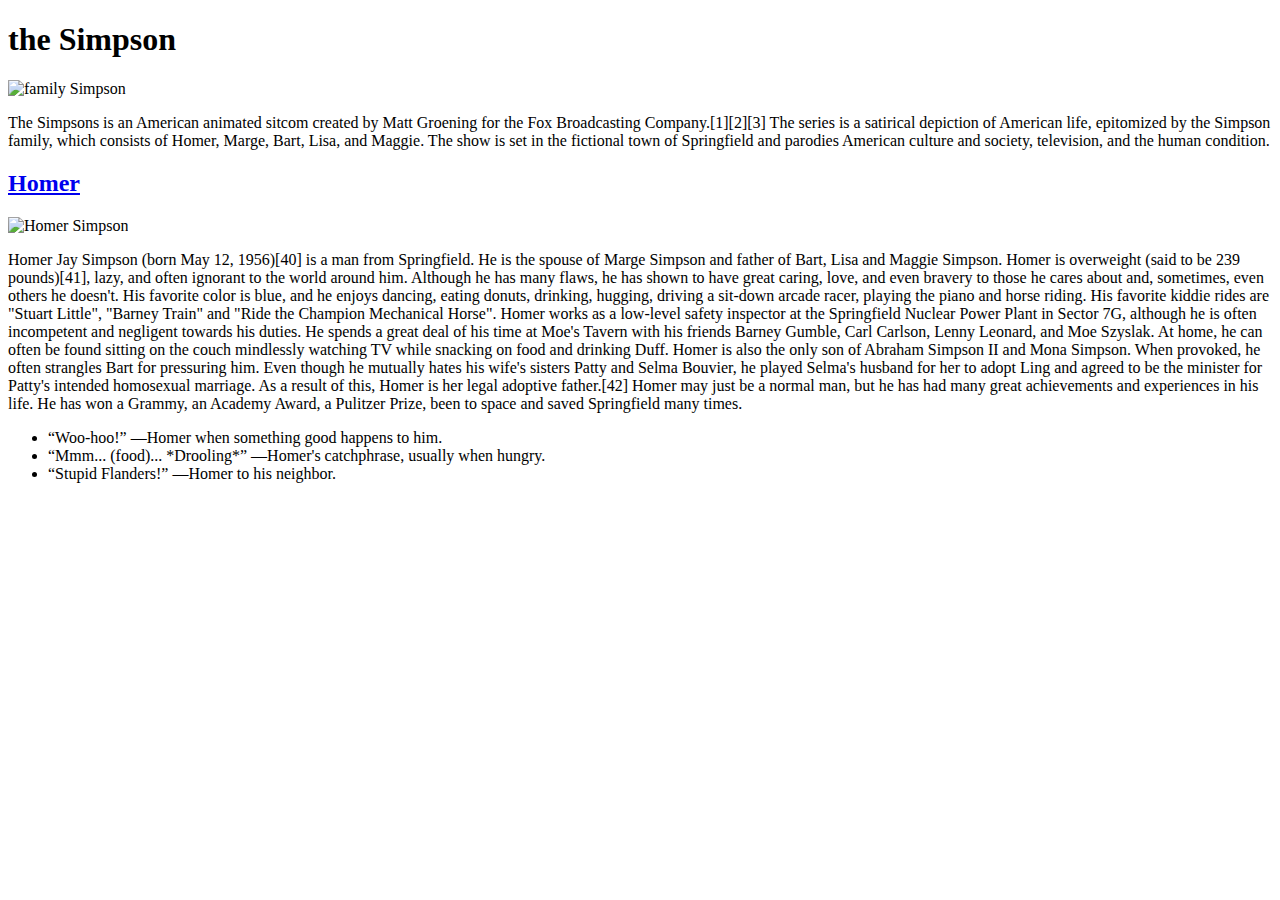
==== lessson1/index.html @ c06e5eb2 "famile Simpson / Homer" ====
<!doctype html>
<html lang="en">
<head>
  <meta charset="UTF-8">
  <meta name="viewport"
        content="width=device-width, user-scalable=no, initial-scale=1.0, maximum-scale=1.0, minimum-scale=1.0">
  <meta http-equiv="X-UA-Compatible" content="ie=edge">
  <title>Lesson1</title>
  <link rel="stylesheet" href="style/style.css">
</head>
<body>
<h1>the Simpson</h1>

<img src="https://static.wikia.nocookie.net/simpsons/images/6/63/The_Simpsons_Simpsons_FamilyPicture.png"
     alt="family Simpson">

<p> The Simpsons is an American animated sitcom created by Matt Groening for the Fox Broadcasting Company.[1][2][3]
  The series is a satirical depiction of American life, epitomized by the Simpson family, which consists of Homer,
  Marge, Bart, Lisa, and Maggie. The show is set in the fictional town of Springfield and parodies American
  culture and society, television, and the human condition. </p>

<!---------------------------HOMER---------------------------->

<a href="https://simpsons.fandom.com/wiki/Homer_Simpson">
  <h2>Homer</h2>
</a>

<img src="./images/Homer_Simpson.webp" alt="Homer Simpson">

<p>Homer Jay Simpson (born May 12, 1956)[40] is a man from Springfield. He is the spouse of Marge Simpson and father of
  Bart, Lisa and Maggie Simpson. Homer is overweight (said to be 239 pounds)[41], lazy, and often ignorant to the
  world around him. Although he has many flaws, he has shown to have great caring, love, and even bravery to those he
  cares about and, sometimes, even others he doesn't.

  His favorite color is blue, and he enjoys dancing, eating donuts, drinking, hugging, driving a sit-down arcade
  racer, playing the piano and horse riding. His favorite kiddie rides are "Stuart Little", "Barney Train" and "Ride
  the Champion Mechanical Horse".

  Homer works as a low-level safety inspector at the Springfield Nuclear Power Plant in Sector 7G, although he is
  often incompetent and negligent towards his duties. He spends a great deal of his time at Moe's Tavern with his
  friends Barney Gumble, Carl Carlson, Lenny Leonard, and Moe Szyslak. At home, he can often be found sitting on the
  couch mindlessly watching TV while snacking on food and drinking Duff. Homer is also the only son of Abraham Simpson
  II and Mona Simpson. When provoked, he often strangles Bart for pressuring him. Even though he mutually hates his
  wife's sisters Patty and Selma Bouvier, he played Selma's husband for her to adopt Ling and agreed to be the
  minister for Patty's intended homosexual marriage. As a result of this, Homer is her legal adoptive father.[42]

  Homer may just be a normal man, but he has had many great achievements and experiences in his life. He has won a
  Grammy, an Academy Award, a Pulitzer Prize, been to space and saved Springfield many times.</p>

<ul>
  <li>“Woo-hoo!”
    ―Homer when something good happens to him.
  </li>
  <li>“Mmm... (food)... *Drooling*”
    ―Homer's catchphrase, usually when hungry.
  </li>
  <li>“Stupid Flanders!”
    ―Homer to his neighbor.
  </li>
</ul>
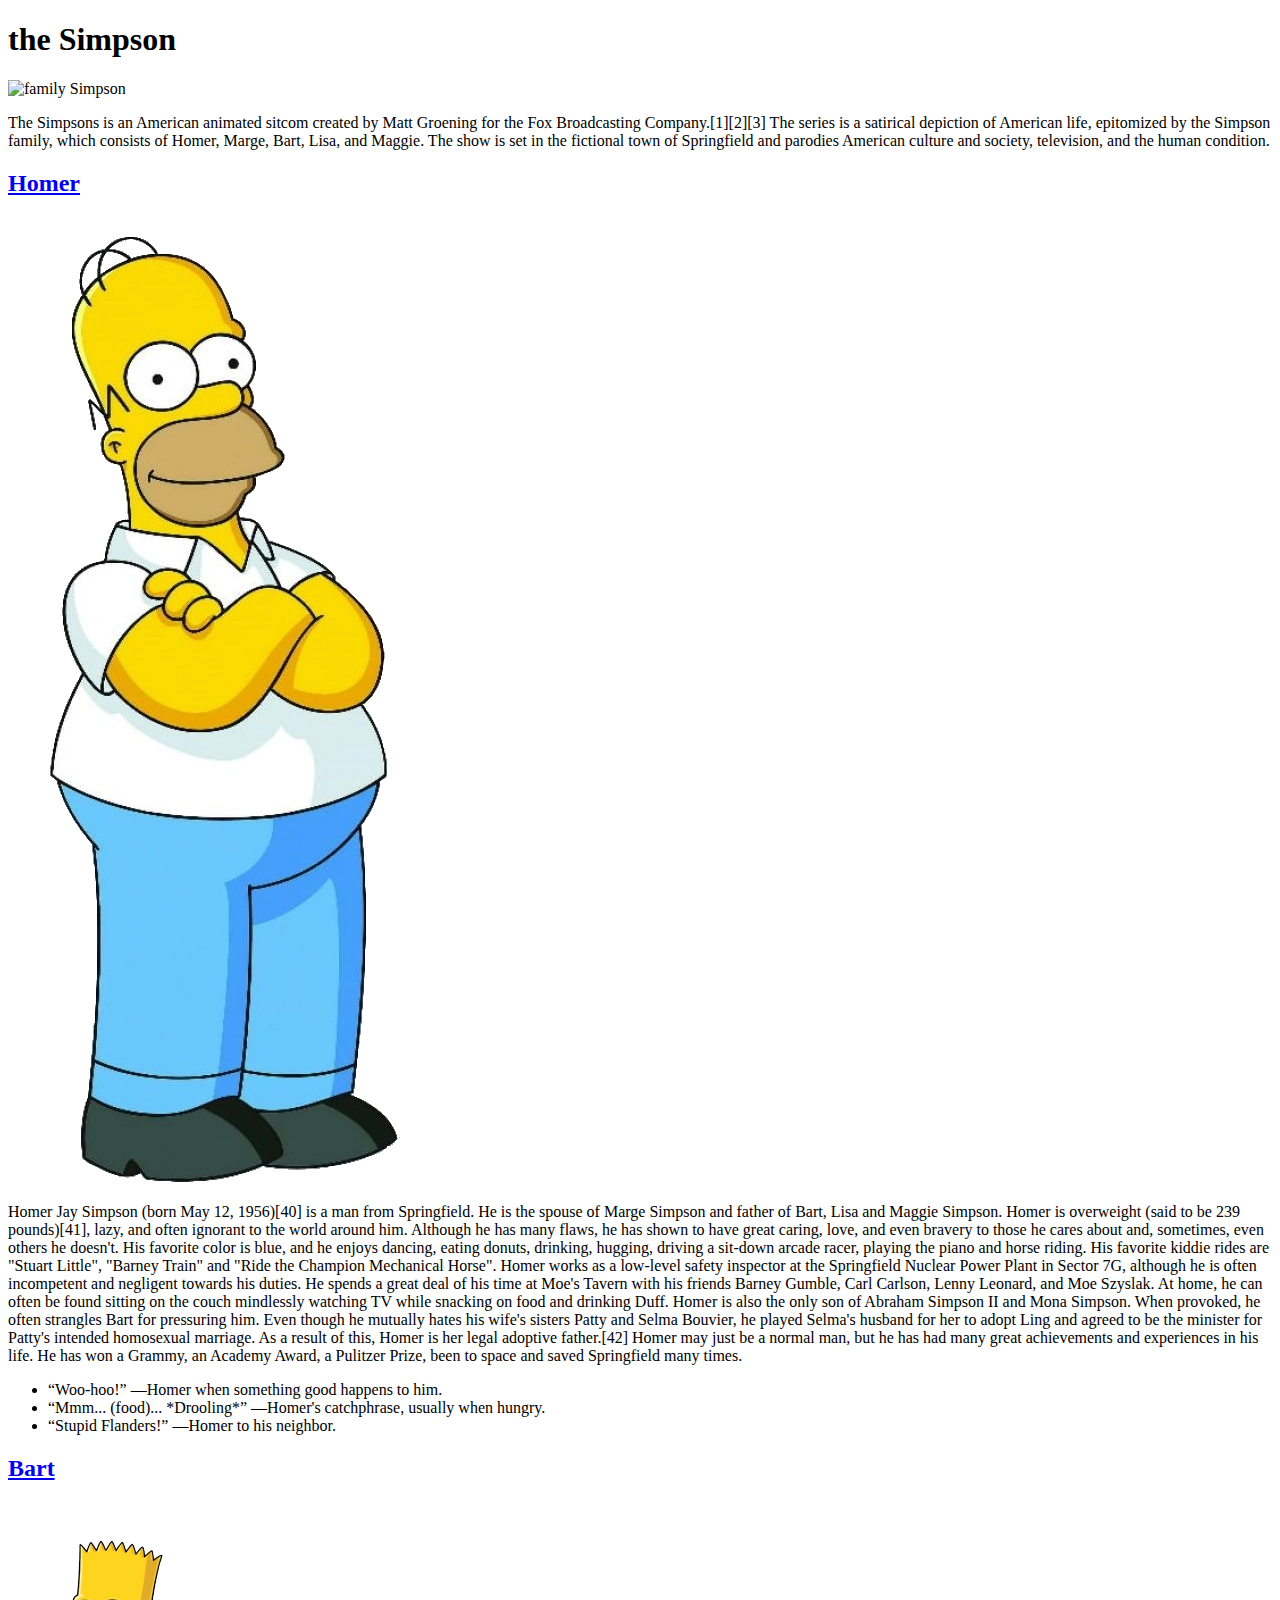
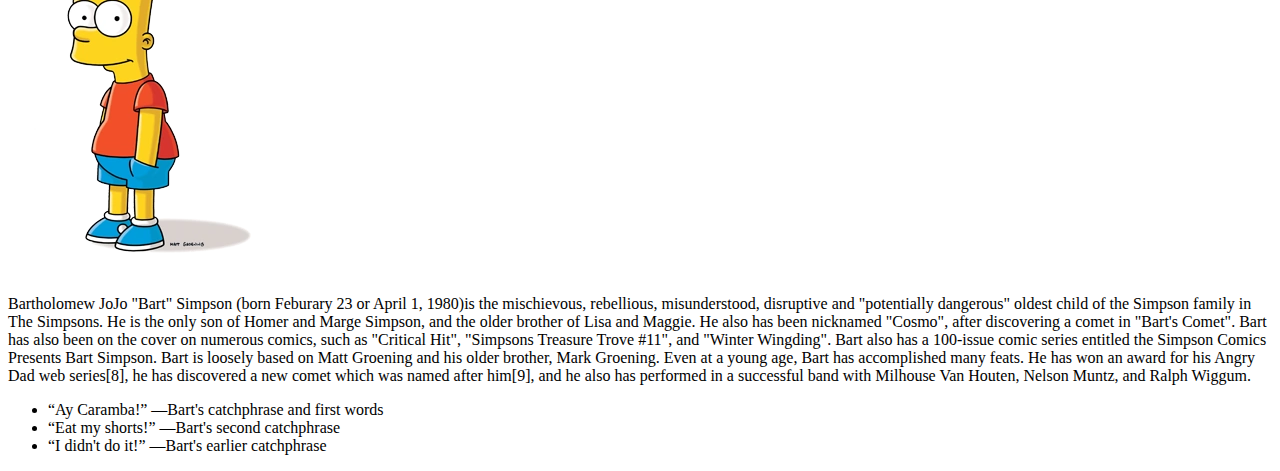
==== commit baf8d9dd: "famile Simpson / Homer + Bart" ====
--- a/lessson1/index.html
+++ b/lessson1/index.html
@@ -58,3 +58,34 @@
     ―Homer to his neighbor.
   </li>
 </ul>
+
+<!---------------------------BART---------------------------->
+
+<a href="https://simpsons.fandom.com/wiki/Bart_Simpson">
+  <h2>Bart</h2>
+</a>
+
+<img src="./images/Bart_Simpson.webp" alt="Bart Simpson">
+
+<p>Bartholomew JoJo "Bart" Simpson (born Feburary 23 or April 1, 1980)is the mischievous, rebellious, misunderstood,
+  disruptive and "potentially dangerous" oldest child of the Simpson family in The Simpsons. He is the only son of
+  Homer and Marge Simpson, and the older brother of Lisa and Maggie. He also has been nicknamed "Cosmo", after
+  discovering a comet in "Bart's Comet". Bart has also been on the cover on numerous comics, such as "Critical Hit",
+  "Simpsons Treasure Trove #11", and "Winter Wingding". Bart also has a 100-issue comic series entitled the Simpson
+  Comics Presents Bart Simpson. Bart is loosely based on Matt Groening and his older brother, Mark Groening.
+
+  Even at a young age, Bart has accomplished many feats. He has won an award for his Angry Dad web series[8], he has
+  discovered a new comet which was named after him[9], and he also has performed in a successful band with Milhouse
+  Van Houten, Nelson Muntz, and Ralph Wiggum.</p>
+
+<ul>
+  <li>“Ay Caramba!”
+    ―Bart's catchphrase and first words
+  </li>
+  <li>“Eat my shorts!”
+    ―Bart's second catchphrase
+  </li>
+  <li>“I didn't do it!”
+    ―Bart's earlier catchphrase
+  </li>
+</ul>
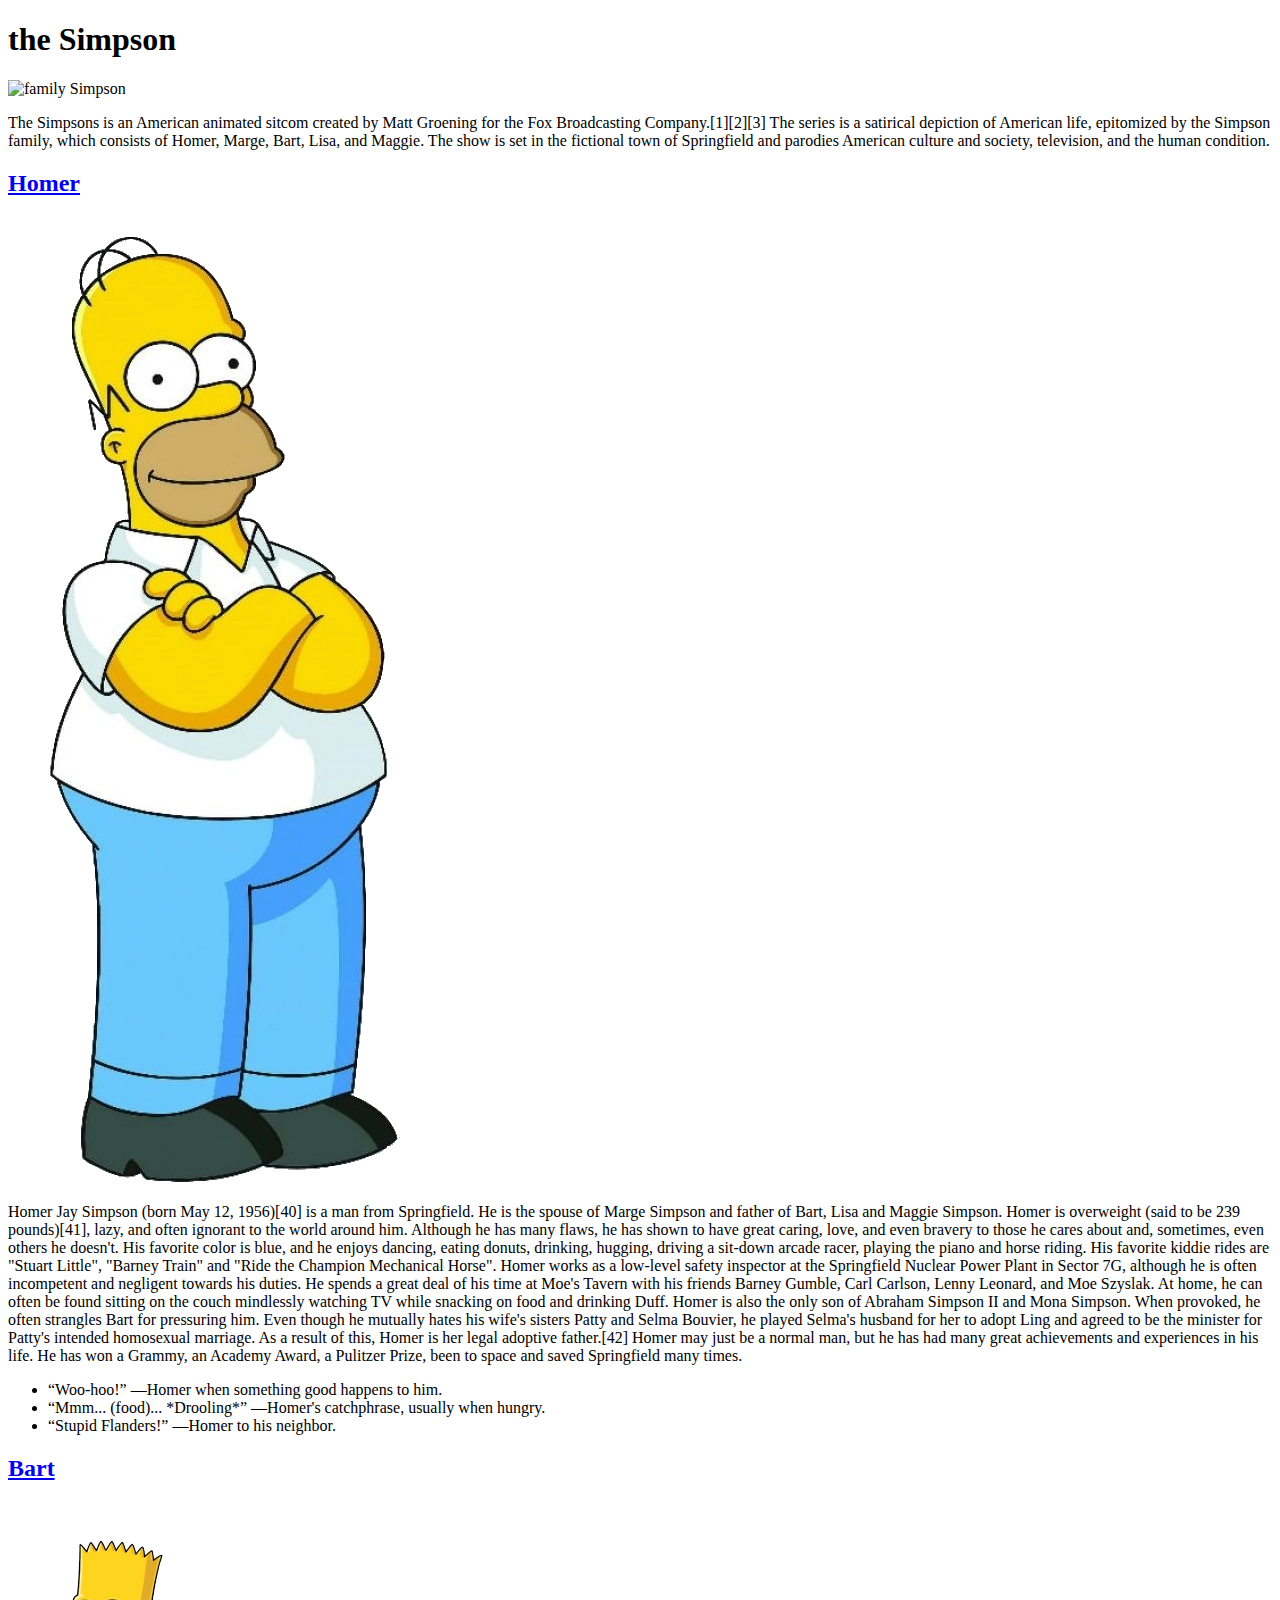
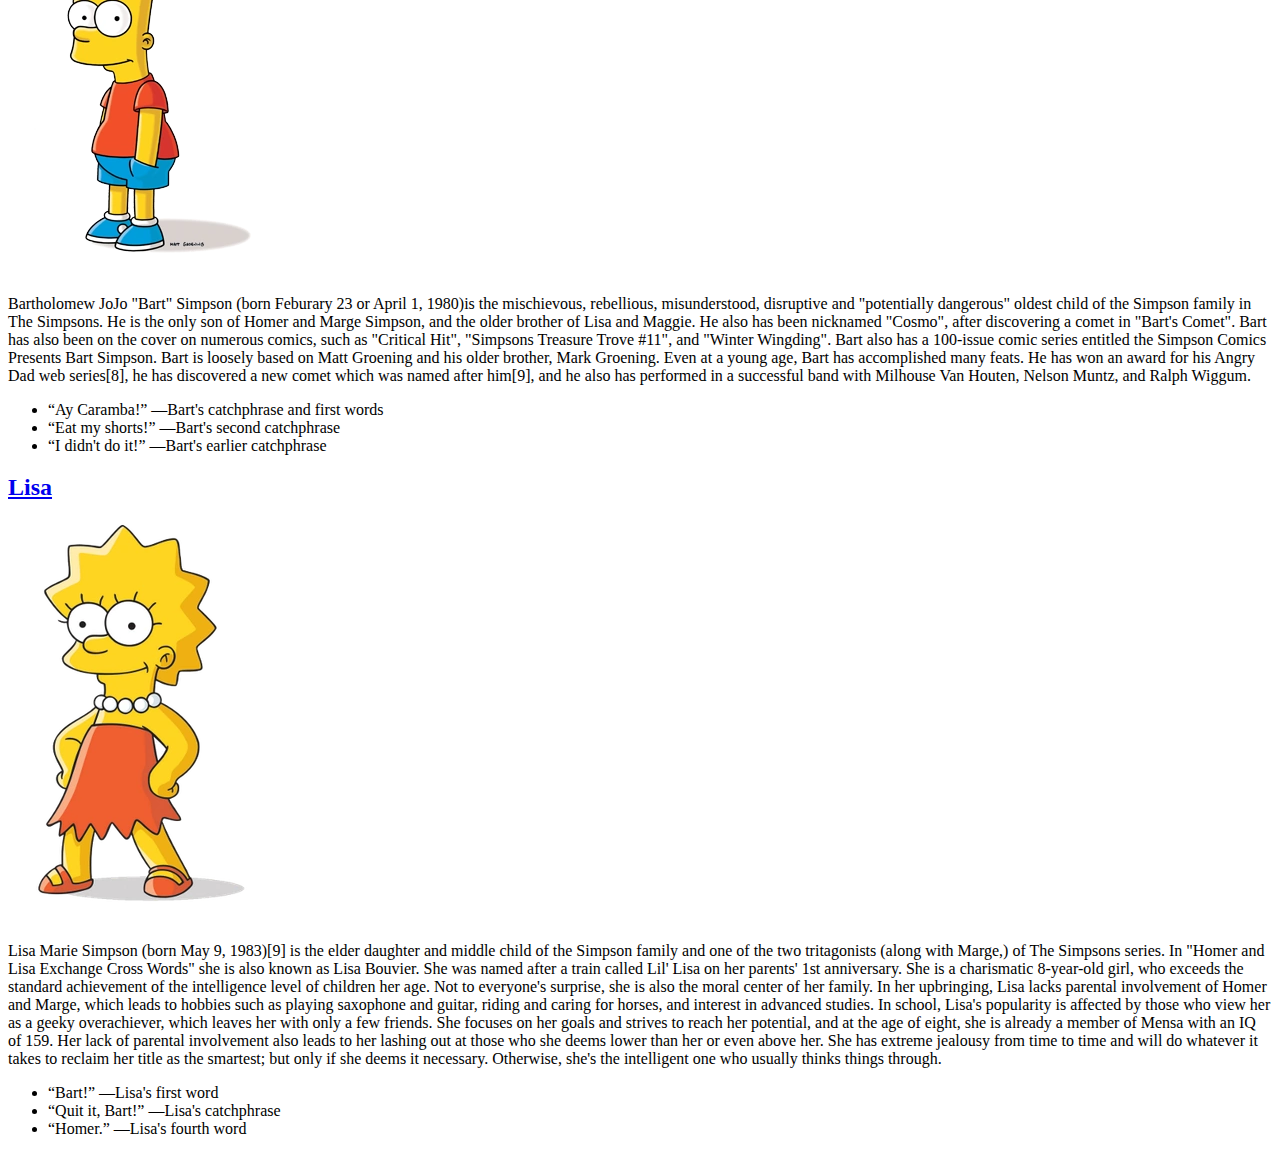
==== commit 78219cdf: "famile Simpson / Homer + Bart + Lisa" ====
--- a/lessson1/index.html
+++ b/lessson1/index.html
@@ -89,3 +89,41 @@
     ―Bart's earlier catchphrase
   </li>
 </ul>
+
+<!---------------------------LISA---------------------------->
+
+<a href="https://simpsons.fandom.com/wiki/Lisa_Simpson">
+  <h2>Lisa</h2>
+</a>
+
+<img src="./images/Lisa_Simpson.webp" alt="Lisa Simpson">
+
+<p>Lisa Marie Simpson (born May 9, 1983)[9] is the elder daughter and middle child of the Simpson family and one of the
+  two tritagonists (along with Marge,) of The Simpsons series.
+
+  In "Homer and Lisa Exchange Cross Words" she is also known as Lisa Bouvier. She was named after a train called Lil'
+  Lisa on her parents' 1st anniversary. She is a charismatic 8-year-old girl, who exceeds the standard achievement of
+  the intelligence level of children her age. Not to everyone's surprise, she is also the moral center of her family.
+  In her upbringing, Lisa lacks parental involvement of Homer and Marge, which leads to hobbies such as playing
+  saxophone and guitar, riding and caring for horses, and interest in advanced studies. In school, Lisa's popularity
+  is affected by those who view her as a geeky overachiever, which leaves her with only a few friends. She focuses on
+  her goals and strives to reach her potential, and at the age of eight, she is already a member of Mensa with an IQ
+  of 159. Her lack of parental involvement also leads to her lashing out at those who she deems lower than her or even
+  above her. She has extreme jealousy from time to time and will do whatever it takes to reclaim her title as the
+  smartest; but only if she deems it necessary. Otherwise, she's the intelligent one who usually thinks things
+  through.</p>
+
+<ul>
+  <li>“Bart!”
+    ―Lisa's first word
+  </li>
+  <li>“Quit it, Bart!”
+    ―Lisa's catchphrase
+  </li>
+  <li>“Homer.”
+    ―Lisa's fourth word
+  </li>
+</ul>
+
+</body>
+</html>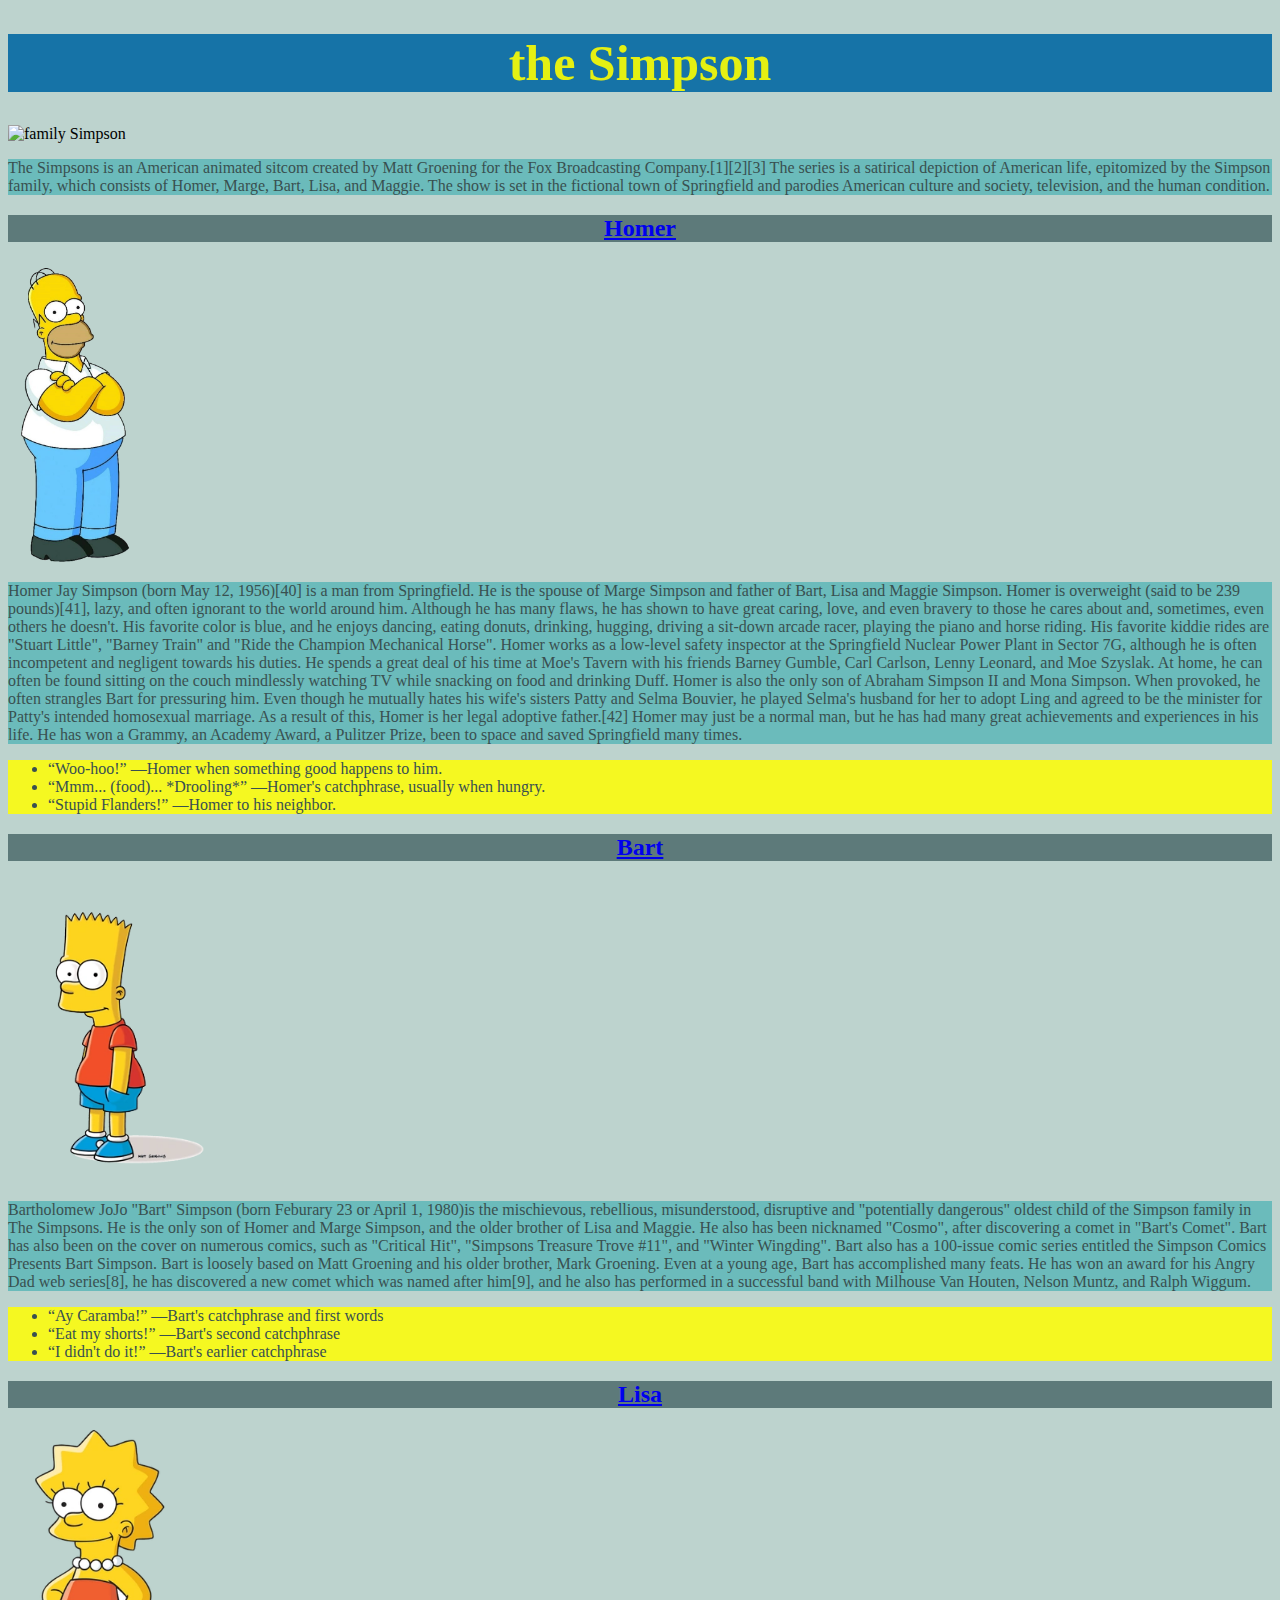
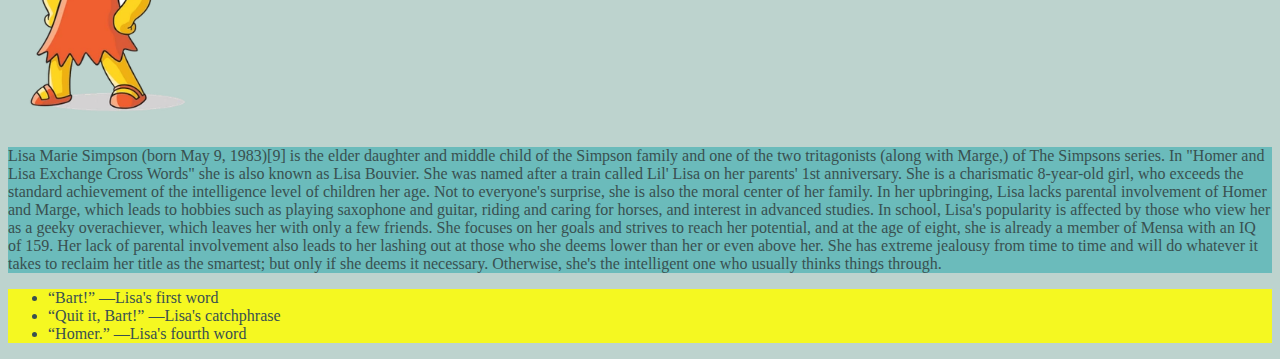
==== commit b0e533b3: "виправленя якору а" ====
--- a/lessson1/index.html
+++ b/lessson1/index.html
@@ -21,9 +21,7 @@
 
 <!---------------------------HOMER---------------------------->
 
-<a href="https://simpsons.fandom.com/wiki/Homer_Simpson">
-  <h2>Homer</h2>
-</a>
+<h2> <a href="https://simpsons.fandom.com/wiki/Homer_Simpson"> Homer </a> </h2>
 
 <img src="./images/Homer_Simpson.webp" alt="Homer Simpson">
 
@@ -61,9 +59,7 @@
 
 <!---------------------------BART---------------------------->
 
-<a href="https://simpsons.fandom.com/wiki/Bart_Simpson">
-  <h2>Bart</h2>
-</a>
+<h2><a href="https://simpsons.fandom.com/wiki/Bart_Simpson"> Bart </a></h2>
 
 <img src="./images/Bart_Simpson.webp" alt="Bart Simpson">
 
@@ -92,9 +88,7 @@
 
 <!---------------------------LISA---------------------------->
 
-<a href="https://simpsons.fandom.com/wiki/Lisa_Simpson">
-  <h2>Lisa</h2>
-</a>
+<h2><a href="https://simpsons.fandom.com/wiki/Lisa_Simpson"> Lisa </a></h2>
 
 <img src="./images/Lisa_Simpson.webp" alt="Lisa Simpson">
 
--- a/lessson1/style/style.css
+++ b/lessson1/style/style.css
@@ -0,0 +1,30 @@
+body {
+    background: #bdd3ce;
+}
+
+img {
+    height: 300px;
+}
+
+h1 {
+    background: #1673a7;
+    color: rgba(255, 255, 0, 0.89);
+    text-align: center;
+    font-size: 50px;
+}
+
+h2 {
+    background: #5d7a7a;
+    color: rgba(224, 224, 195, 0.89);
+    text-align: center;
+}
+
+p {
+    background: #6bbbbb;
+    color: #395050;
+}
+
+ul {
+    background: rgba(255, 255, 0, 0.84);
+    color: #395050;
+}